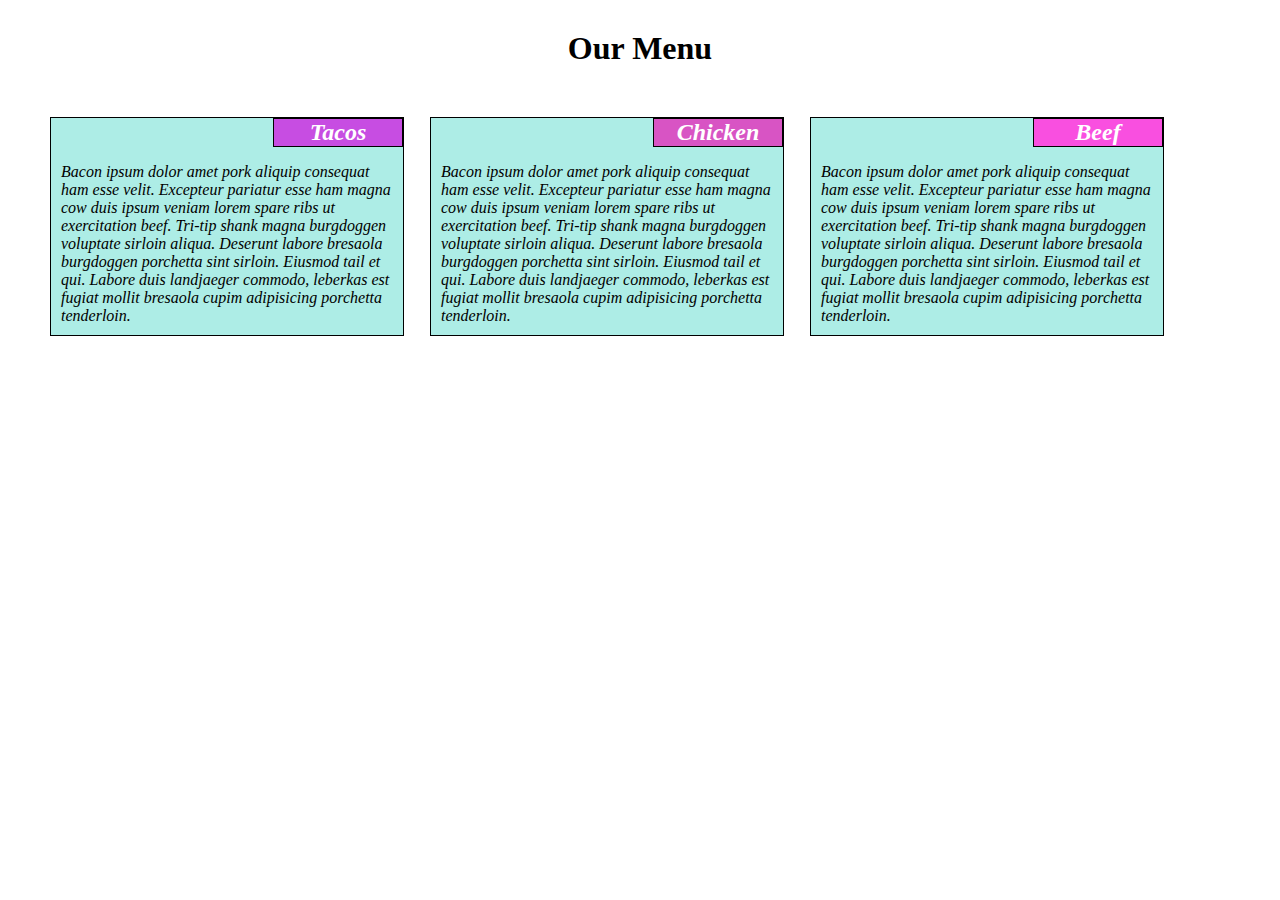
==== index.html @ c6a7248f "Update index.html" ====
<!DOCTYPE html>
<html>
<head>
<meta charset="utf-8">
<meta name="viewport" content="width=device-width, initial-scale=1.0">
  <style>
    * {
  box-sizing: border-box;
   margin: 0px;
  padding: 0px;
}
  

div {
    float: left;
     border: 1px black;
     position: relative; 
}

body{
  margin: 20px 50px 20px 50px;
}

h1 {
    margin-bottom: 50px;
    margin-top: 30px;
    text-align: center;
    font-family: "Calisto MT", "Bookman Old     Style", Georgia, serif;
    font-weight: bolder;
    
    }

p {
 padding-top: 35px;
}

.container1, .container2, .container3 {
    background-color:#adede6;
     border: 1px solid black;
     position: relative;
     margin-bottom: 20px;
     padding: 10px;
     font-family: "Book Antiqua", "Palatino Linotype", Georgia, serif;
     font-style: oblique;
   }
   .container3 {
   margin-bottom: 90px;
   }

   .title1, .title2, .title3 {  
      position: absolute;    
      width: 130px;   
      border: 1px solid black; 
      text-align: center;
      border: 1px solid #000;
      display: block;
      position: absolute;
     right: 0;
   top: 0px;
}

  .title1{
    background-color:#c74de2;
    color: white;
  }
 
.title2 {
     background-color: #d854c4;
     color: white;
      
      }

.title3 {
      background-color:#f94fe0; 
  color: white;
      }

/*Responsive design*/

   @media (min-width: 992px) {
        
    .container1, .container2, .container3 {
        width: 30%;
        float: left;
        margin-right:26px; 
  }
                   
      }

    
@media (min-width: 768px) and (max-width: 991px){
        
    .container1, .container2 {
        width: 49%;
                   
      }
    
    .container1 {
        float: left;
    }
    
    .container2 {
        float: right;
        margin-bottom: 20px;
    }
    
    .container3 {
        clear: both;
    }

}

@media (max-width: 767px) {
        
    .section1, .section2, .section3 {
        width: 100%;
        clear: both;
        margin-right: 30px;
                   
      }
    
    }
  </style>
  <body>
<h1>Our Menu</h1>
<div class="container1">
<h2 class="title1">Tacos</h2>
  <p>Bacon ipsum dolor amet pork aliquip consequat ham esse velit. Excepteur pariatur esse ham magna cow duis ipsum veniam lorem spare ribs ut exercitation beef. Tri-tip shank magna burgdoggen voluptate sirloin aliqua. Deserunt labore bresaola burgdoggen porchetta sint sirloin. Eiusmod tail et qui. Labore duis landjaeger commodo, leberkas est fugiat mollit bresaola cupim adipisicing porchetta tenderloin. </p>
</div>
<div class="container2"> 
<h2 class="title2">Chicken</h2>
   <p>Bacon ipsum dolor amet pork aliquip consequat ham esse velit. Excepteur pariatur esse ham magna cow duis ipsum veniam lorem spare ribs ut exercitation beef. Tri-tip shank magna burgdoggen voluptate sirloin aliqua. Deserunt labore bresaola burgdoggen porchetta sint sirloin. Eiusmod tail et qui. Labore duis landjaeger commodo, leberkas est fugiat mollit bresaola cupim adipisicing porchetta tenderloin.</p> 
</div>
<div class="container3"> 
   <p>Bacon ipsum dolor amet pork aliquip consequat ham esse velit. Excepteur pariatur esse ham magna cow duis ipsum veniam lorem spare ribs ut exercitation beef. Tri-tip shank magna burgdoggen voluptate sirloin aliqua. Deserunt labore bresaola burgdoggen porchetta sint sirloin. Eiusmod tail et qui. Labore duis landjaeger commodo, leberkas est fugiat mollit bresaola cupim adipisicing porchetta tenderloin.</p>
 <h2 class="title3">Beef</h2>
  
</div>

</body>
</html>
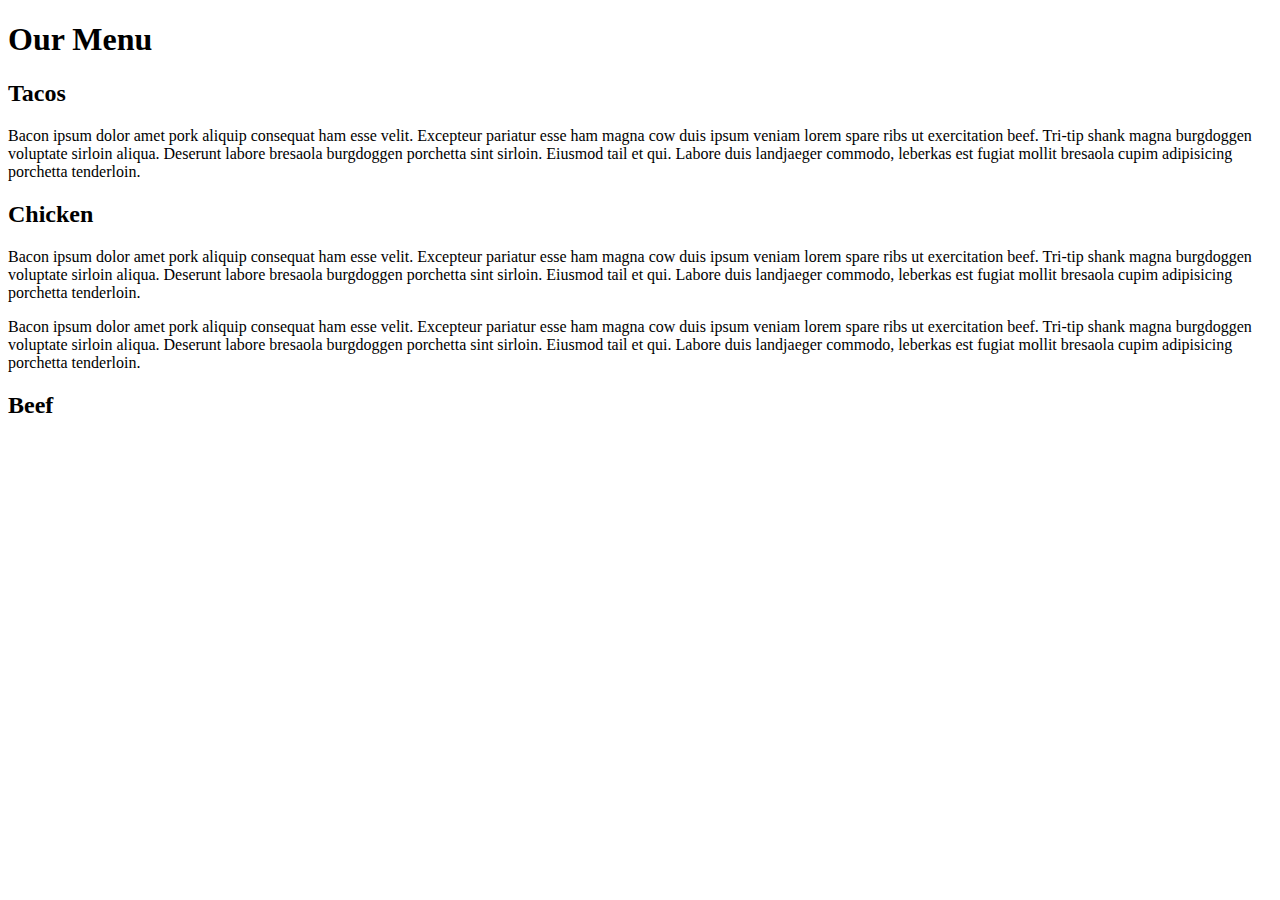
==== commit 8448a5a8: "Update index.html" ====
--- a/index.html
+++ b/index.html
@@ -3,124 +3,7 @@
 <head>
 <meta charset="utf-8">
 <meta name="viewport" content="width=device-width, initial-scale=1.0">
-  <style>
-    * {
-  box-sizing: border-box;
-   margin: 0px;
-  padding: 0px;
-}
-  
-
-div {
-    float: left;
-     border: 1px black;
-     position: relative; 
-}
-
-body{
-  margin: 20px 50px 20px 50px;
-}
-
-h1 {
-    margin-bottom: 50px;
-    margin-top: 30px;
-    text-align: center;
-    font-family: "Calisto MT", "Bookman Old     Style", Georgia, serif;
-    font-weight: bolder;
-    
-    }
-
-p {
- padding-top: 35px;
-}
-
-.container1, .container2, .container3 {
-    background-color:#adede6;
-     border: 1px solid black;
-     position: relative;
-     margin-bottom: 20px;
-     padding: 10px;
-     font-family: "Book Antiqua", "Palatino Linotype", Georgia, serif;
-     font-style: oblique;
-   }
-   .container3 {
-   margin-bottom: 90px;
-   }
-
-   .title1, .title2, .title3 {  
-      position: absolute;    
-      width: 130px;   
-      border: 1px solid black; 
-      text-align: center;
-      border: 1px solid #000;
-      display: block;
-      position: absolute;
-     right: 0;
-   top: 0px;
-}
-
-  .title1{
-    background-color:#c74de2;
-    color: white;
-  }
- 
-.title2 {
-     background-color: #d854c4;
-     color: white;
-      
-      }
-
-.title3 {
-      background-color:#f94fe0; 
-  color: white;
-      }
-
-/*Responsive design*/
-
-   @media (min-width: 992px) {
-        
-    .container1, .container2, .container3 {
-        width: 30%;
-        float: left;
-        margin-right:26px; 
-  }
-                   
-      }
-
-    
-@media (min-width: 768px) and (max-width: 991px){
-        
-    .container1, .container2 {
-        width: 49%;
-                   
-      }
-    
-    .container1 {
-        float: left;
-    }
-    
-    .container2 {
-        float: right;
-        margin-bottom: 20px;
-    }
-    
-    .container3 {
-        clear: both;
-    }
-
-}
-
-@media (max-width: 767px) {
-        
-    .section1, .section2, .section3 {
-        width: 100%;
-        clear: both;
-        margin-right: 30px;
-                   
-      }
-    
-    }
-  </style>
+  <link rel="stylesheet" type= "text.css" href ="CSS styles.txt">
   <body>
 <h1>Our Menu</h1>
 <div class="container1">
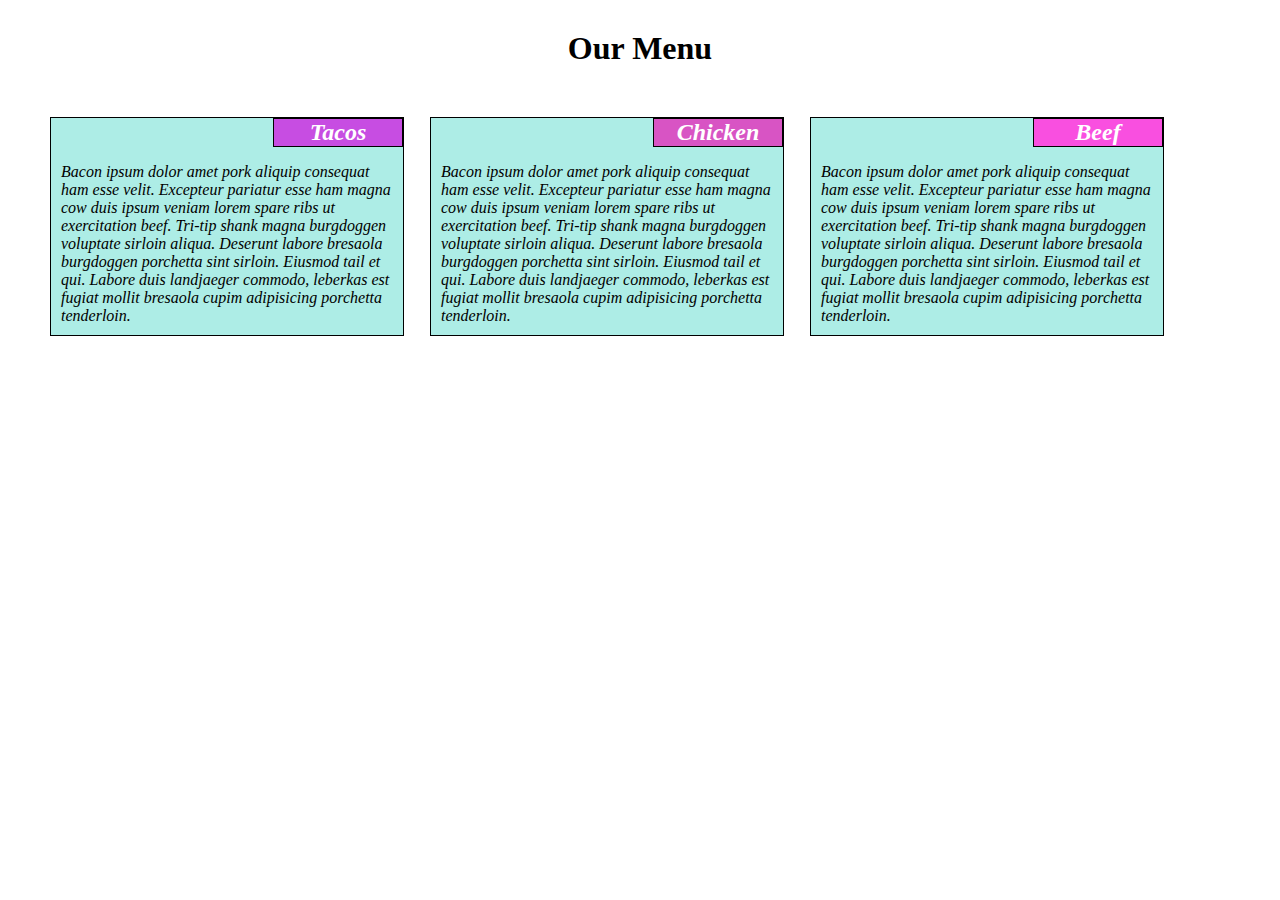
==== commit eb5715e2: "Update index.html" ====
--- a/index.html
+++ b/index.html
@@ -3,7 +3,125 @@
 <head>
 <meta charset="utf-8">
 <meta name="viewport" content="width=device-width, initial-scale=1.0">
-  <link rel="stylesheet" type= "text.css" href ="CSS styles.txt">
+ <style type= "text/css">
+   * {
+  box-sizing: border-box;
+   margin: 0px;
+  padding: 0px;
+}
+  
+
+div {
+    float: left;
+     border: 1px black;
+     position: relative; 
+}
+
+body{
+  margin: 20px 50px 20px 50px;
+}
+
+h1 {
+    margin-bottom: 50px;
+    margin-top: 30px;
+    text-align: center;
+    font-family: "Calisto MT", "Bookman Old     Style", Georgia, serif;
+    font-weight: bolder;
+    
+    }
+
+p {
+ padding-top: 35px;
+}
+
+.container1, .container2, .container3 {
+    background-color:#adede6;
+     border: 1px solid black;
+     position: relative;
+     margin-bottom: 20px;
+     padding: 10px;
+     font-family: "Book Antiqua", "Palatino Linotype", Georgia, serif;
+     font-style: oblique;
+   }
+   .container3 {
+   margin-bottom: 90px;
+   }
+
+   .title1, .title2, .title3 {  
+      position: absolute;    
+      width: 130px;   
+      border: 1px solid black; 
+      text-align: center;
+      border: 1px solid #000;
+      display: block;
+      position: absolute;
+     right: 0;
+   top: 0px;
+}
+
+  .title1{
+    background-color:#c74de2;
+    color: white;
+  }
+ 
+.title2 {
+     background-color: #d854c4;
+     color: white;
+      
+      }
+
+.title3 {
+      background-color:#f94fe0; 
+  color: white;
+      }
+
+/*Responsive design*/
+
+   @media (min-width: 992px) {
+        
+    .container1, .container2, .container3 {
+        width: 30%;
+        float: left;
+        margin-right:26px; 
+  }
+                   
+      }
+
+    
+@media (min-width: 768px) and (max-width: 991px){
+        
+    .container1, .container2 {
+        width: 49%;
+                   
+      }
+    
+    .container1 {
+        float: left;
+    }
+    
+    .container2 {
+        float: right;
+        margin-bottom: 20px;
+    }
+    
+    .container3 {
+        clear: both;
+    }
+
+}
+
+@media (max-width: 767px) {
+        
+    .section1, .section2, .section3 {
+        width: 100%;
+        clear: both;
+        margin-right: 30px;
+                   
+      }
+    
+    }
+   </style>
+  </head>
   <body>
 <h1>Our Menu</h1>
 <div class="container1">
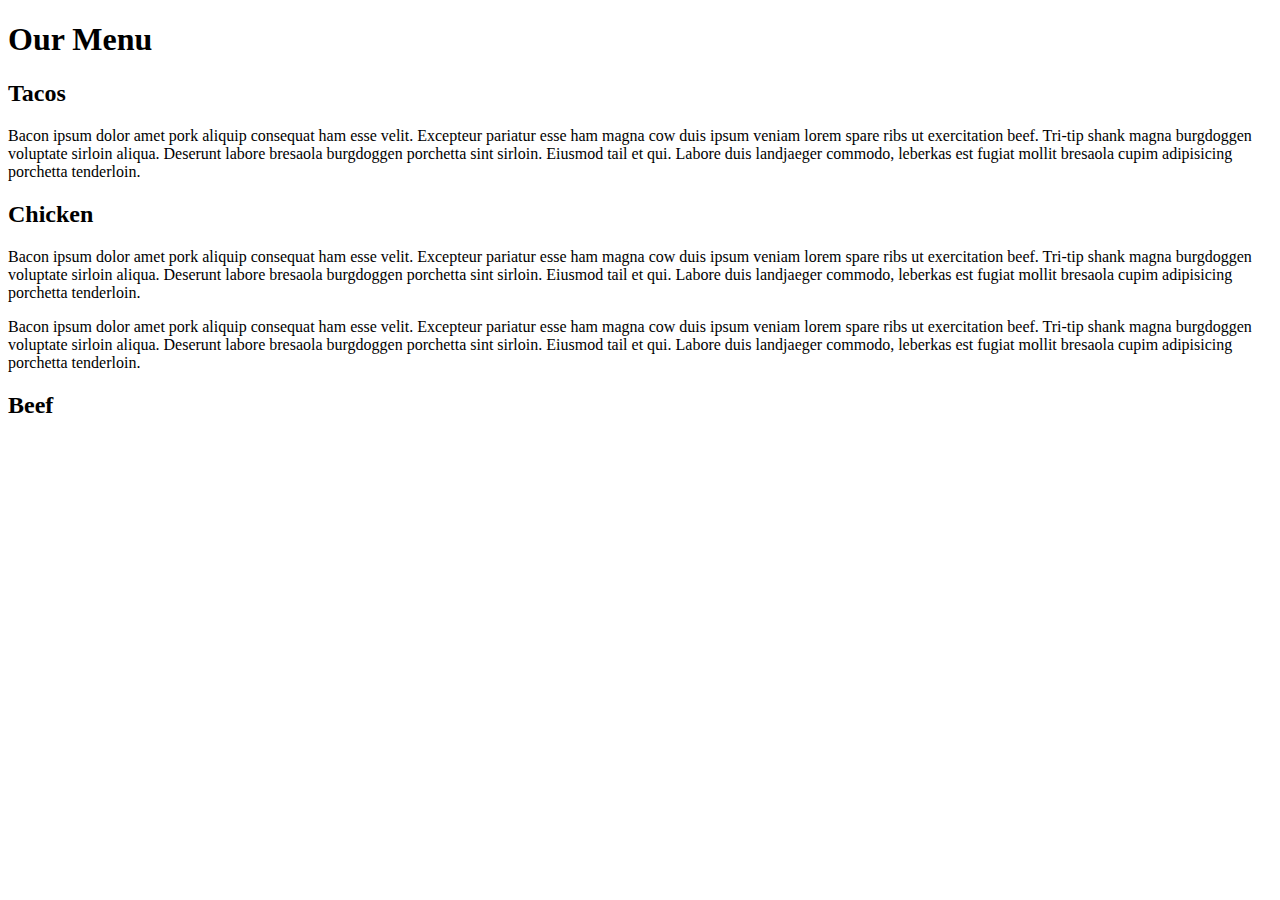
==== commit 20ee07c8: "Update index.html" ====
--- a/index.html
+++ b/index.html
@@ -3,125 +3,7 @@
 <head>
 <meta charset="utf-8">
 <meta name="viewport" content="width=device-width, initial-scale=1.0">
- <style type= "text/css">
-   * {
-  box-sizing: border-box;
-   margin: 0px;
-  padding: 0px;
-}
-  
-
-div {
-    float: left;
-     border: 1px black;
-     position: relative; 
-}
-
-body{
-  margin: 20px 50px 20px 50px;
-}
-
-h1 {
-    margin-bottom: 50px;
-    margin-top: 30px;
-    text-align: center;
-    font-family: "Calisto MT", "Bookman Old     Style", Georgia, serif;
-    font-weight: bolder;
-    
-    }
-
-p {
- padding-top: 35px;
-}
-
-.container1, .container2, .container3 {
-    background-color:#adede6;
-     border: 1px solid black;
-     position: relative;
-     margin-bottom: 20px;
-     padding: 10px;
-     font-family: "Book Antiqua", "Palatino Linotype", Georgia, serif;
-     font-style: oblique;
-   }
-   .container3 {
-   margin-bottom: 90px;
-   }
-
-   .title1, .title2, .title3 {  
-      position: absolute;    
-      width: 130px;   
-      border: 1px solid black; 
-      text-align: center;
-      border: 1px solid #000;
-      display: block;
-      position: absolute;
-     right: 0;
-   top: 0px;
-}
-
-  .title1{
-    background-color:#c74de2;
-    color: white;
-  }
- 
-.title2 {
-     background-color: #d854c4;
-     color: white;
-      
-      }
-
-.title3 {
-      background-color:#f94fe0; 
-  color: white;
-      }
-
-/*Responsive design*/
-
-   @media (min-width: 992px) {
-        
-    .container1, .container2, .container3 {
-        width: 30%;
-        float: left;
-        margin-right:26px; 
-  }
-                   
-      }
-
-    
-@media (min-width: 768px) and (max-width: 991px){
-        
-    .container1, .container2 {
-        width: 49%;
-                   
-      }
-    
-    .container1 {
-        float: left;
-    }
-    
-    .container2 {
-        float: right;
-        margin-bottom: 20px;
-    }
-    
-    .container3 {
-        clear: both;
-    }
-
-}
-
-@media (max-width: 767px) {
-        
-    .section1, .section2, .section3 {
-        width: 100%;
-        clear: both;
-        margin-right: 30px;
-                   
-      }
-    
-    }
-   </style>
-  </head>
+  <link rel="stylesheet" href="CSS styles.css">
   <body>
 <h1>Our Menu</h1>
 <div class="container1">
